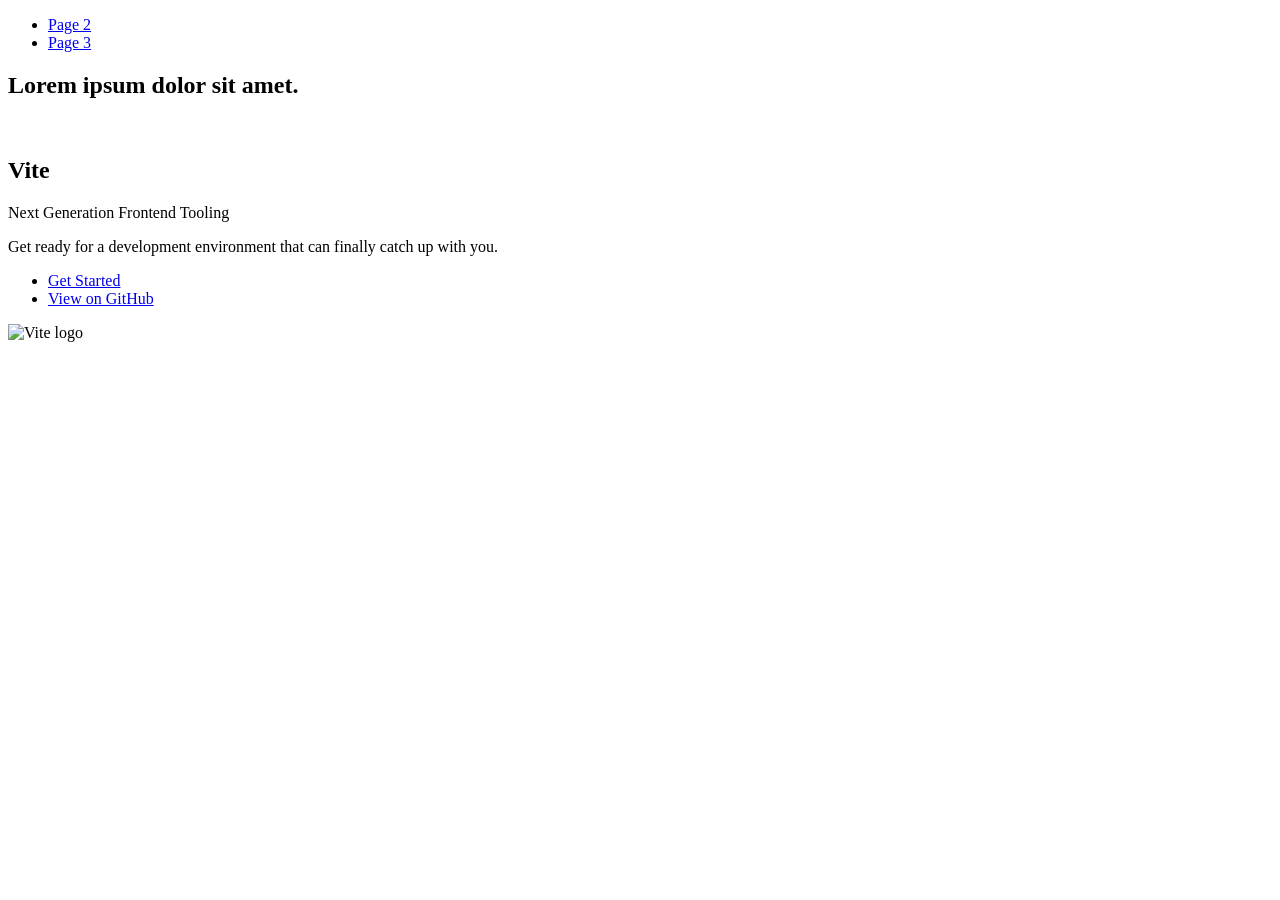
==== index.html @ 35b7ac11 "Deploying to gh-pages from @ hloba-ukraine/goit-js-hw-09@61f89aba31d41a108439c3e2e688ecefe47eeb61 🚀" ====
<!DOCTYPE html>
<html lang="en">
  <head>
    <meta charset="UTF-8" />
    <link rel="icon" type="image/svg+xml" href="/vanilla-app-template/favicon.svg" />
    <meta name="viewport" content="width=device-width, initial-scale=1.0" />
    <title>Vanilla App Template</title>
    
    <script type="module" crossorigin src="/vanilla-app-template/commonHelpers.js"></script>
    <link rel="stylesheet" href="/vanilla-app-template/assets/index-10c40100.css">
  </head>
  <body>
    <header class="header">
  <nav class="nav">
    <ul class="nav-list">
      <li class="nav-item">
        <a href="./page-2.html" class="nav-link">Page 2</a>
      </li>

      <li class="nav-item">
        <a href="./page-3.html" class="nav-link">Page 3</a>
      </li>
    </ul>
  </nav>
</header>


    <section>
      <h1>Lorem ipsum dolor sit amet.</h1>
      <!-- Path to images as from index.html file -->
      <img src="/vanilla-app-template/assets/javascript-8dac5379.svg" alt="" />
    </section>

    <!-- Loads the specified .html file -->
    <section class="vite-promo">
  <div class="container">
    <div class="wrapper">
      <h2 class="title">
        <span class="gradient">Vite</span>
      </h2>
      <p class="text">Next Generation Frontend Tooling</p>
      <p class="tagline">
        Get ready for a development environment that can finally catch up with
        you.
      </p>

      <ul class="actions">
        <li class="action">
          <a
            class="link"
            href="https://vitejs.dev/guide/"
            target="_blank"
            rel="noopener noreferrer"
            >Get Started</a
          >
        </li>
        <li class="action">
          <a
            class="link"
            href="https://github.com/vitejs/vite"
            target="_blank"
            rel="noopener noreferrer"
            >View on GitHub</a
          >
        </li>
      </ul>
    </div>

    <div class="thumb">
      <!-- Path to images as from index.html file -->
      <img
        class="pic"
        src="/vanilla-app-template/assets/vite-logo-51249ca9.png"
        alt="Vite logo"
        width="640"
        height="640"
      />
    </div>
  </div>
</section>


    
  </body>
</html>
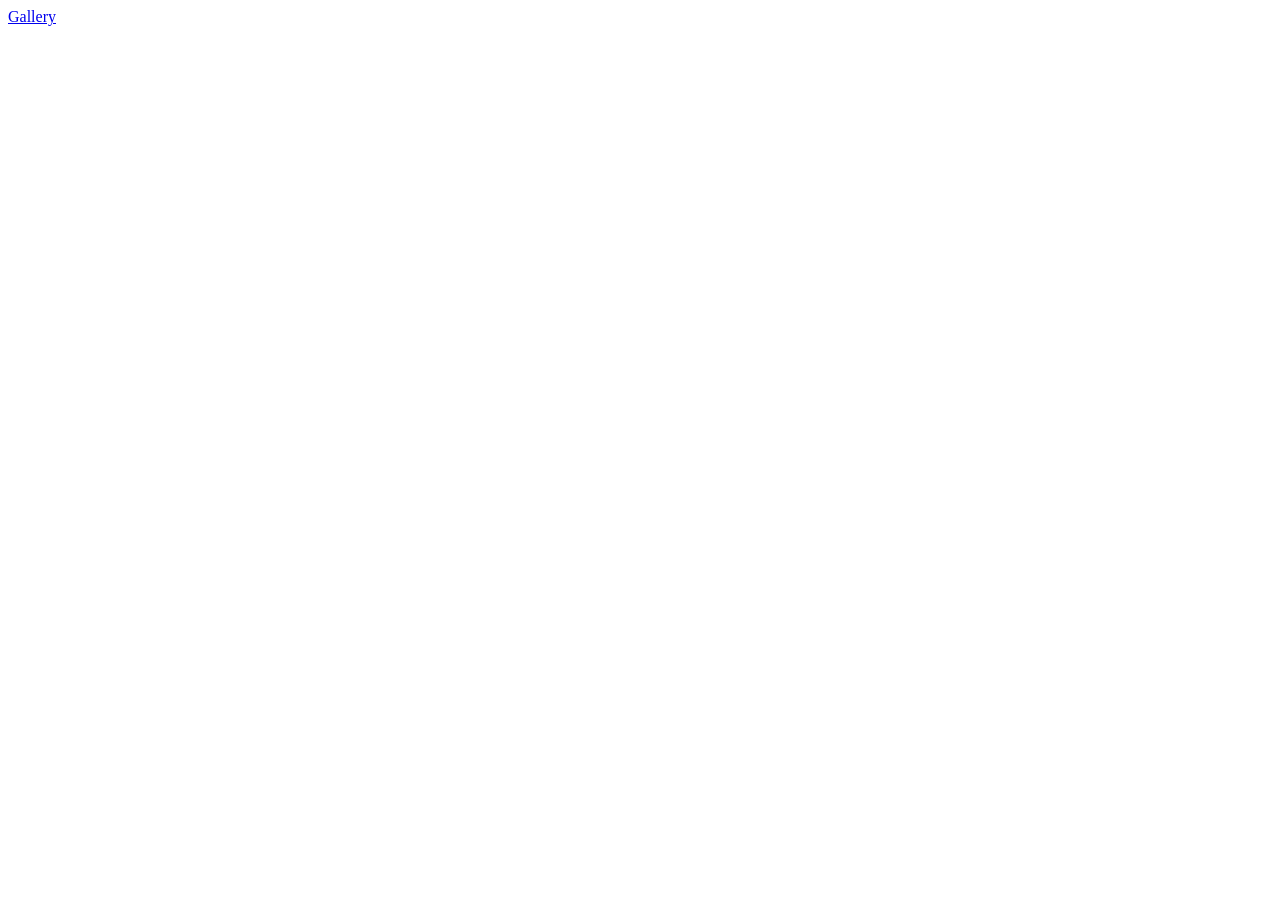
==== commit 83506cae: "Deploying to gh-pages from @ hloba-ukraine/goit-js-hw-09@b370a56c445a1a8e84633deb8f6cb56f94a4ff4d 🚀" ====
--- a/index.html
+++ b/index.html
@@ -2,84 +2,12 @@
 <html lang="en">
   <head>
     <meta charset="UTF-8" />
-    <link rel="icon" type="image/svg+xml" href="/vanilla-app-template/favicon.svg" />
+    <link rel="icon" type="image/svg+xml" href="/goit-js-hw-09/favicon.svg" />
     <meta name="viewport" content="width=device-width, initial-scale=1.0" />
     <title>Vanilla App Template</title>
-    
-    <script type="module" crossorigin src="/vanilla-app-template/commonHelpers.js"></script>
-    <link rel="stylesheet" href="/vanilla-app-template/assets/index-10c40100.css">
+    <link rel="stylesheet" href="./css/styles.css" />
   </head>
   <body>
-    <header class="header">
-  <nav class="nav">
-    <ul class="nav-list">
-      <li class="nav-item">
-        <a href="./page-2.html" class="nav-link">Page 2</a>
-      </li>
-
-      <li class="nav-item">
-        <a href="./page-3.html" class="nav-link">Page 3</a>
-      </li>
-    </ul>
-  </nav>
-</header>
-
-
-    <section>
-      <h1>Lorem ipsum dolor sit amet.</h1>
-      <!-- Path to images as from index.html file -->
-      <img src="/vanilla-app-template/assets/javascript-8dac5379.svg" alt="" />
-    </section>
-
-    <!-- Loads the specified .html file -->
-    <section class="vite-promo">
-  <div class="container">
-    <div class="wrapper">
-      <h2 class="title">
-        <span class="gradient">Vite</span>
-      </h2>
-      <p class="text">Next Generation Frontend Tooling</p>
-      <p class="tagline">
-        Get ready for a development environment that can finally catch up with
-        you.
-      </p>
-
-      <ul class="actions">
-        <li class="action">
-          <a
-            class="link"
-            href="https://vitejs.dev/guide/"
-            target="_blank"
-            rel="noopener noreferrer"
-            >Get Started</a
-          >
-        </li>
-        <li class="action">
-          <a
-            class="link"
-            href="https://github.com/vitejs/vite"
-            target="_blank"
-            rel="noopener noreferrer"
-            >View on GitHub</a
-          >
-        </li>
-      </ul>
-    </div>
-
-    <div class="thumb">
-      <!-- Path to images as from index.html file -->
-      <img
-        class="pic"
-        src="/vanilla-app-template/assets/vite-logo-51249ca9.png"
-        alt="Vite logo"
-        width="640"
-        height="640"
-      />
-    </div>
-  </div>
-</section>
-
-
-    
+    <a href="./1-gallery.html">Gallery</a>
   </body>
 </html>
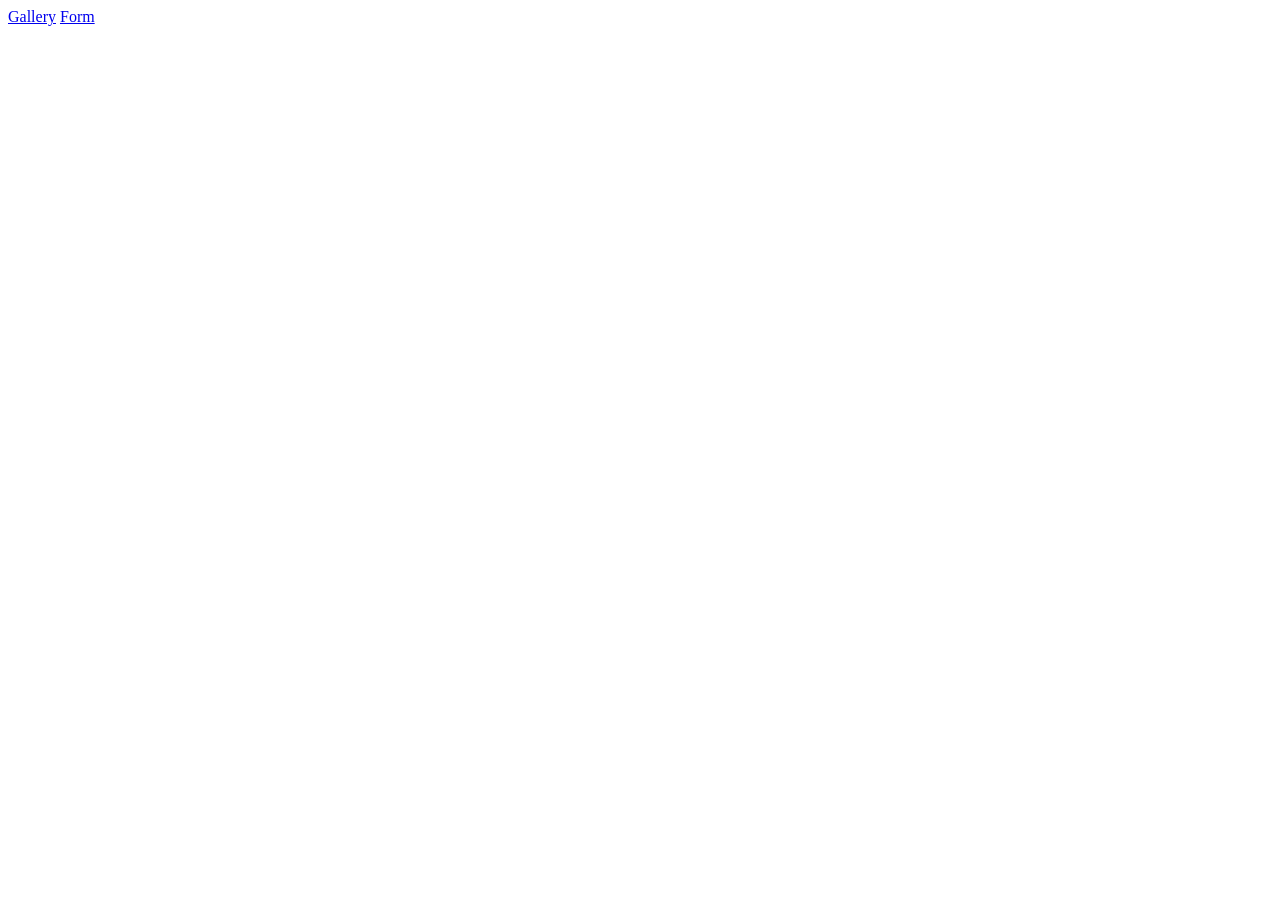
==== commit 46eeb917: "Deploying to gh-pages from @ hloba-ukraine/goit-js-hw-09@075f30c3d109c86a78bc21279120745880cbe98b 🚀" ====
--- a/index.html
+++ b/index.html
@@ -4,10 +4,13 @@
     <meta charset="UTF-8" />
     <link rel="icon" type="image/svg+xml" href="/goit-js-hw-09/favicon.svg" />
     <meta name="viewport" content="width=device-width, initial-scale=1.0" />
-    <title>Vanilla App Template</title>
-    <link rel="stylesheet" href="./css/styles.css" />
+    <title>My HW</title>
+    
+    <link rel="stylesheet" href="/goit-js-hw-09/assets/styles-988f4c50.css">
   </head>
   <body>
-    <a href="./1-gallery.html">Gallery</a>
+    <div>
+      <a href="./1-gallery.html">Gallery</a> <a href="./2-form.html">Form</a>
+    </div>
   </body>
 </html>
